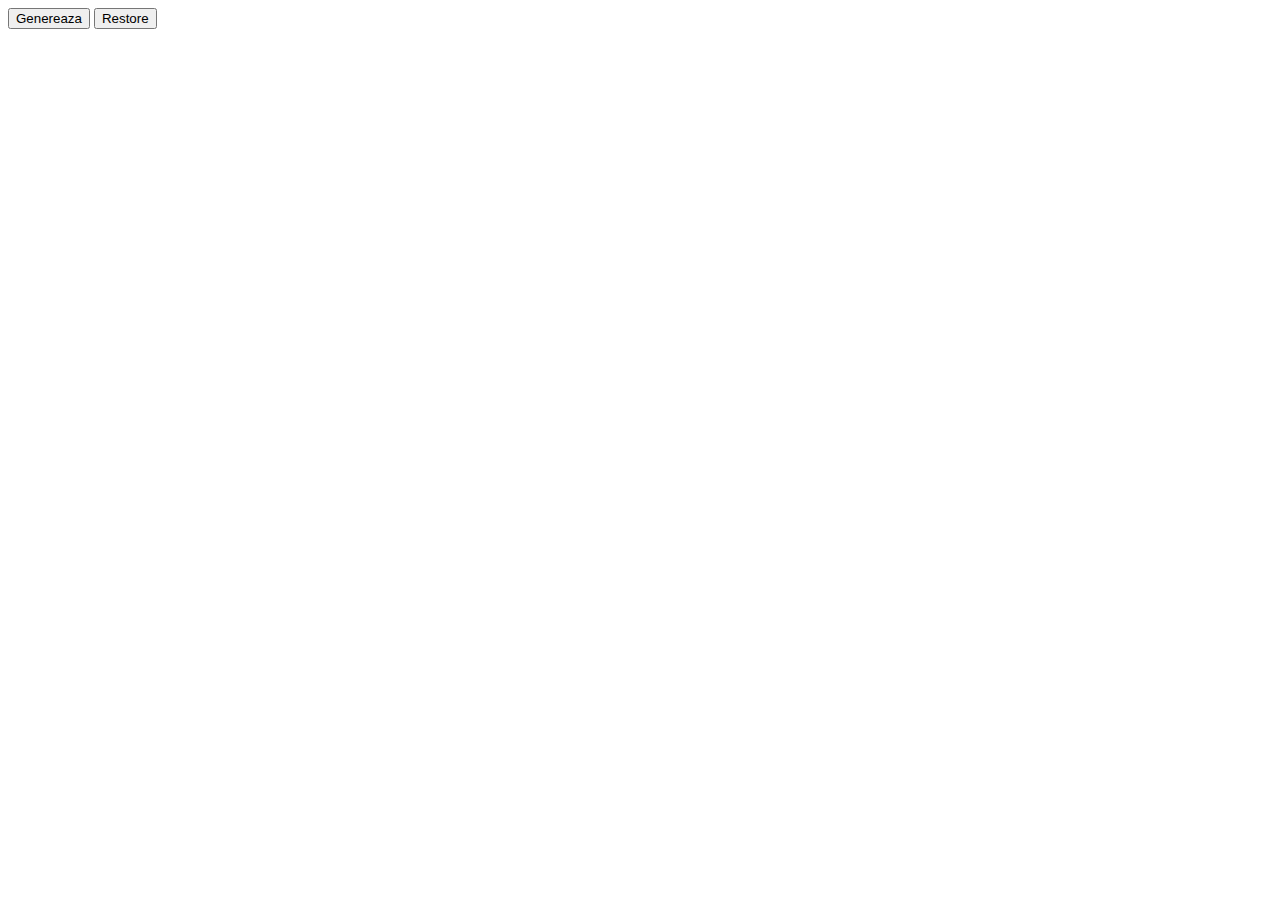
==== calcul.html @ a4c70ba6 "Add new file calcul.html" ====
<!DOCTYPE html>
<html>
  <head>
    <meta charset="utf-8">
    <title>JavaScript</title>

  </head>
  <body>
    <div id="res"></div>
    <button id="generate" type="button" name="button">Genereaza</button>
    <script type="text/javascript">
    (function(){
      "use strict";

      document.getElementById("generate").addEventListener("click", get_total, false);

      var timeDiff = {
        setStartTime:function()
        {
          var d = new Date();
          this.time = d.getTime();
        },
        getDiff:function()
        {
          var d2 = new Date();
          return (d2.getTime()-this.time);
        }
      };

      function get_total()
      {
        timeDiff.setStartTime();

        var total = 0, count = 1;
        while (count <= 25) {
          total += count;
          count += 1;
        }
        //var llt = total;

        //console.log(total);
        //document.write(total);

        var output = "";

        output += 'Rezultat adunare: ' + total.toLocaleString('ro-RO');

        output += '<br><hr>';

        var total_time = timeDiff.getDiff();

        output += 'S-au adunat ' + count.toLocaleString('ro-RO') + ' de numere in ' + (total_time/1000) + ' secunde sau ' + (total_time) + ' milisecunde.';

        document.getElementById('res').innerHTML = output;

        location.href="#generate";
      }




    }());//final




    </script>
    <button id="restore" type="refresh" name="button" onClick="history.go(0)">Restore</button>
  </body>
</html>
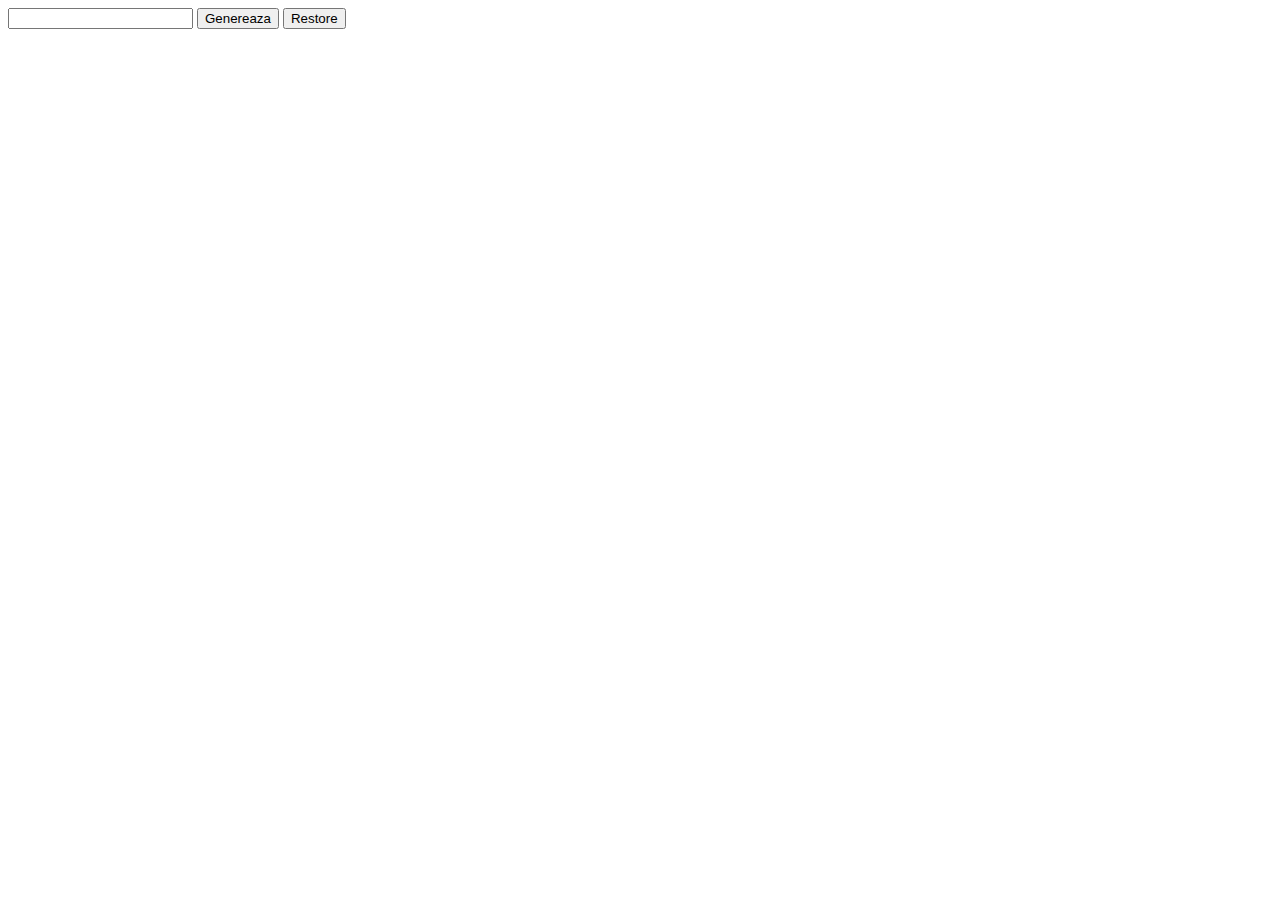
==== commit 90338fc4: "Add input on calcul script" ====
--- a/calcul.html
+++ b/calcul.html
@@ -7,6 +7,7 @@
   </head>
   <body>
     <div id="res"></div>
+    <input type="text" id="textno" name="textno" value="">
     <button id="generate" type="button" name="button">Genereaza</button>
     <script type="text/javascript">
     (function(){
@@ -31,8 +32,10 @@
       {
         timeDiff.setStartTime();
 
+        var tnombers = document.getElementById("textno").value;
+
         var total = 0, count = 1;
-        while (count <= 25) {
+        while (count <= tnombers) {
           total += count;
           count += 1;
         }
@@ -43,13 +46,20 @@
 
         var output = "";
 
-        output += 'Rezultat adunare: ' + total.toLocaleString('ro-RO');
+        if (tnombers < 0) {
+          output = 'Trebuie pus un numar pozitiv.'
+        }
+        else {
+          output += 'Rezultat adunare: ' + total.toLocaleString('ro-RO');
 
-        output += '<br><hr>';
+          output += '<br>Afișare pentru limba română.<hr>';
 
-        var total_time = timeDiff.getDiff();
+          var total_time = timeDiff.getDiff();
 
-        output += 'S-au adunat ' + count.toLocaleString('ro-RO') + ' de numere in ' + (total_time/1000) + ' secunde sau ' + (total_time) + ' milisecunde.';
+          output += 'S-au adunat ' + count.toLocaleString('ro-RO') + ' de numere in ' + (total_time/1000) + ' secunde sau ' + (total_time) + ' milisecunde.';
+        }
+
+
 
         document.getElementById('res').innerHTML = output;
 
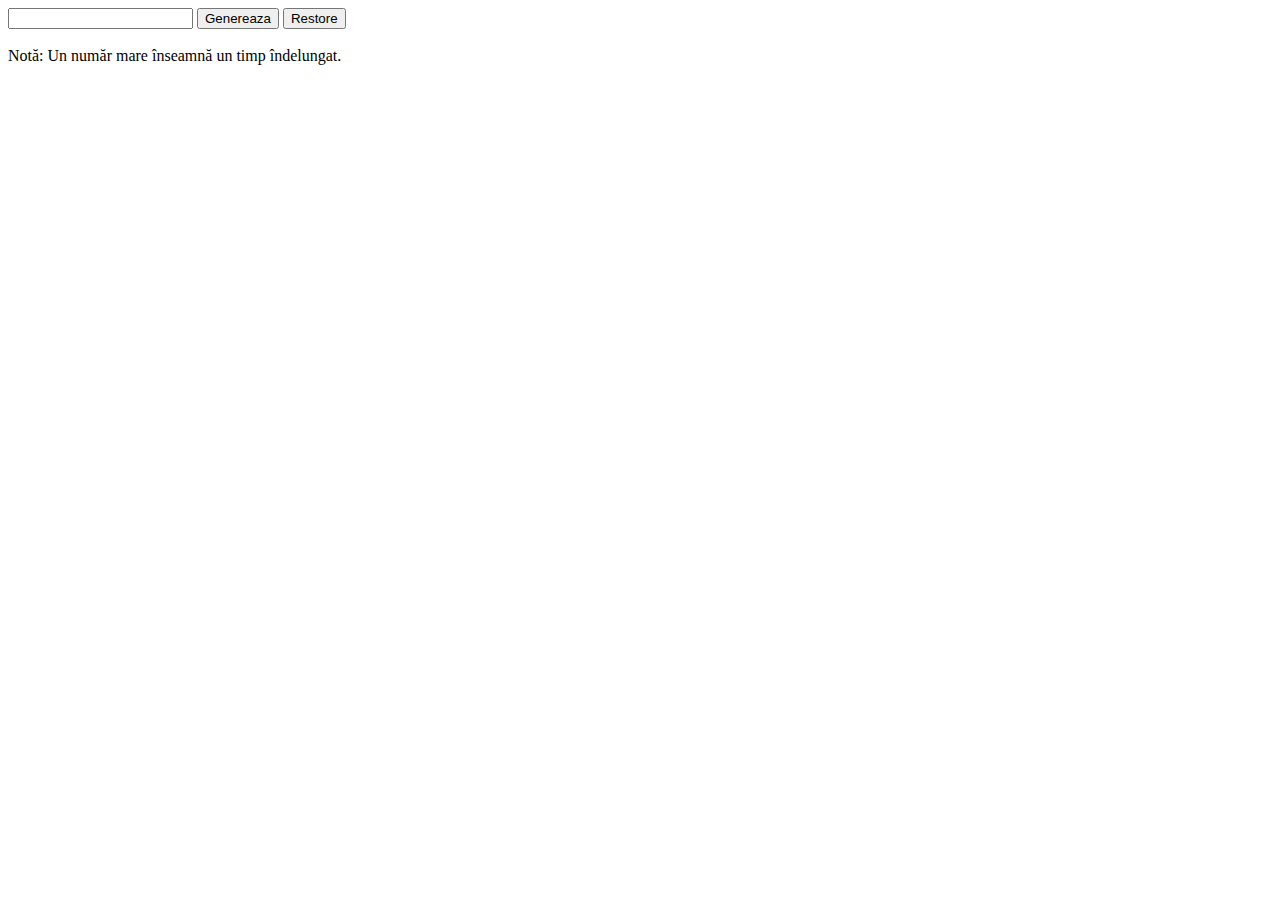
==== commit 94bde36f: "Add input on maxlength" ====
--- a/calcul.html
+++ b/calcul.html
@@ -7,7 +7,7 @@
   </head>
   <body>
     <div id="res"></div>
-    <input type="text" id="textno" name="textno" value="">
+    <input type="text" id="textno" name="textno" value="" maxlength="9">
     <button id="generate" type="button" name="button">Genereaza</button>
     <script type="text/javascript">
     (function(){
@@ -56,7 +56,7 @@
 
           var total_time = timeDiff.getDiff();
 
-          output += 'S-au adunat ' + count.toLocaleString('ro-RO') + ' de numere in ' + (total_time/1000) + ' secunde sau ' + (total_time) + ' milisecunde.';
+          output += 'S-au adunat ' + count.toLocaleString('ro-RO') + ' de numere în ' + (total_time/1000) + ' secunde sau ' + (total_time) + ' milisecunde.';
         }
 
 
@@ -76,5 +76,7 @@
 
     </script>
     <button id="restore" type="refresh" name="button" onClick="history.go(0)">Restore</button>
+    <br><br>
+    Notă: Un număr mare înseamnă un timp îndelungat.
   </body>
 </html>
